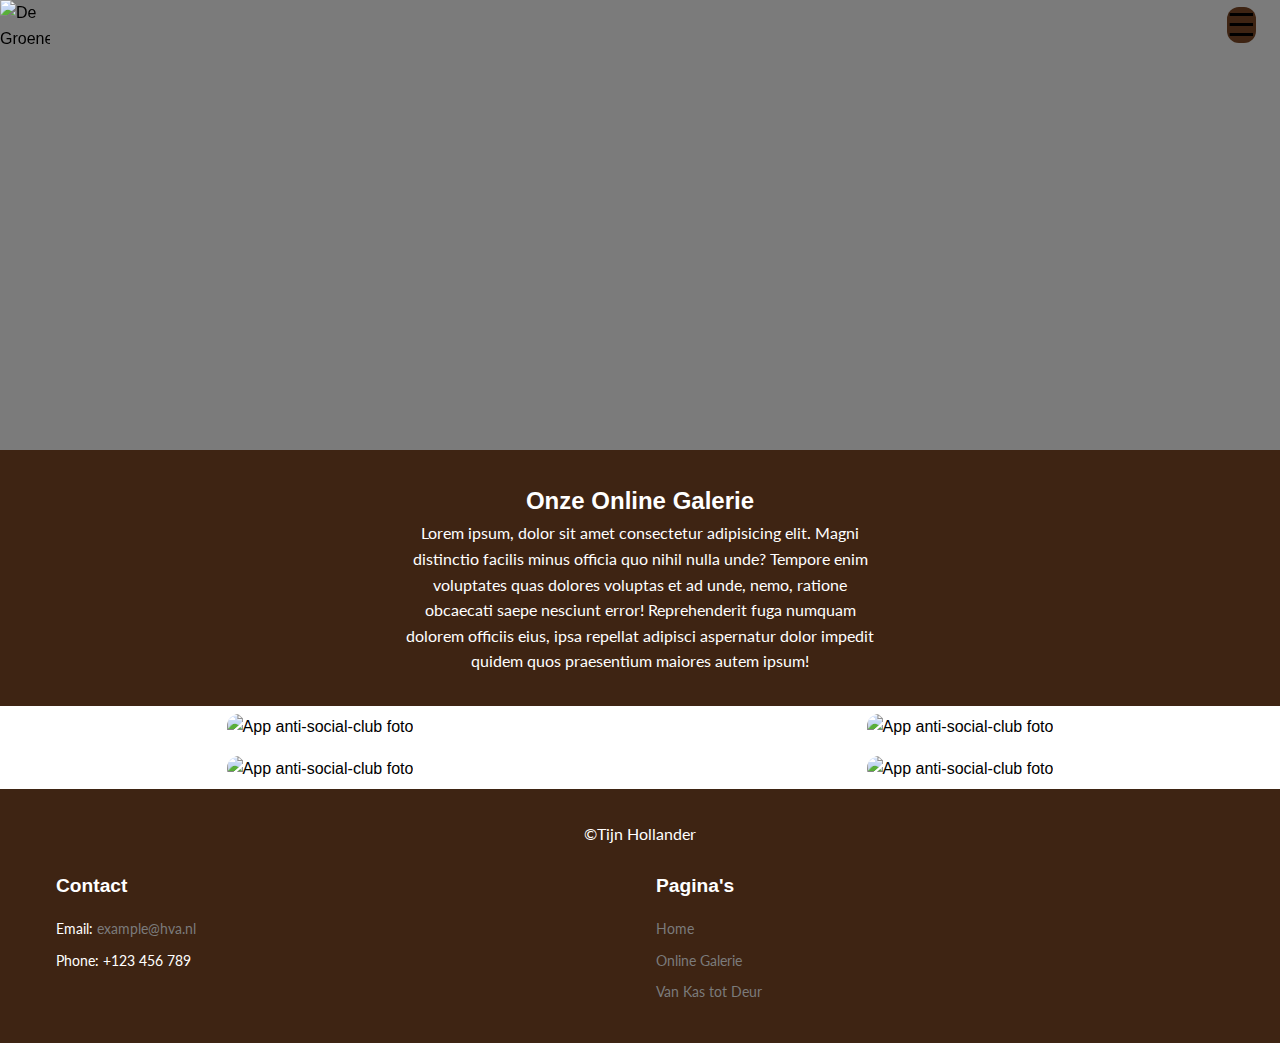
==== pages/gallerie.html @ 2e709962 "changes code" ====
<!DOCTYPE html>
<html lang="en">

<head>
    <meta charset="UTF-8">
    <meta name="viewport" content="width=device-width, initial-scale=1.0">
    <title>Home - De Groene Galerie</title>
    <link rel="icon" type="image/x-icon" href="./images/logo.png">
    <link rel="stylesheet" href="../styles/style.css">
    <script src="../script/app.js" defer></script>
    <script src="https://kit.fontawesome.com/1b8a2d6ef3.js" crossorigin="anonymous"></script>
</head>

<body>
    <header>
        <nav aria-label="Navigatie">
            <section id="mySidenav" class="sidenav">
                <a href="javascript:void(0)" class="closebtn" onclick="closeNav()">&times;</a>
                <a href="../index.html">Home</a>
                <a href="./gallerie.html">Online gallerie</a>
                <a href="./kastotdeur.html">Van Kas tot Deur</a>
            </section>
            <section class="flexcontainer">
                <article>
                    <img class="logo-image" src="./images/logo.png" alt="De Groene Galerie Logo">
                </article>
                <article>
                    <span class="hamburger-menu" onclick="openNav()">&#9776;</span>
                </article>
            </section>
        </nav>
    </header>

    <main>
        <section class="hero-gallerie">
        </section>

        <section class="introduction-text">
            <article class="inner-text">
                <h2>Onze Online Galerie</h2>
                <p>Lorem ipsum, dolor sit amet consectetur adipisicing elit. Magni distinctio facilis minus officia quo
                    nihil nulla unde? Tempore enim voluptates quas dolores voluptas et ad unde, nemo, ratione obcaecati
                    saepe nesciunt error! Reprehenderit fuga numquam dolorem officiis eius, ipsa repellat adipisci
                    aspernatur dolor impedit quidem quos praesentium maiores autem ipsum!</p>
            </article>
        </section>

        <section class="container cards-gallerie">
            <article class="card">
                <img src="../images/aloe.jpg " alt="App anti-social-club foto">
            </article>
            <article class="card">
                <img src="../images/gallerij&historie.jpg" alt="App anti-social-club foto">
            </article>
            <article class="card">
                <img src="../images/binnenkas.jpg " alt="App anti-social-club foto">
            </article>
            <article class="card">
                <img src="../images/gallerijblaadjes.jpg" alt="App anti-social-club foto">
            </article>
        </section>
    </section>
    </main>

    <footer>
        <section class="footer-content">
            <p>&copy;Tijn Hollander</p>
            <section class="footer-columns">
                <article class="footer-column">
                    <h3>Contact</h3>
                    <p>Email: <a href="mailto:tijn.hollander@hva.nl">example@hva.nl</a></p>
                    <p>Phone: +123 456 789</p>
                </article>
                <article class="footer-column">
                    <h3>Pagina's</h3>
                    <p><a href="#">Home</a></p>
                    <p><a href="./pages/galerie.html">Online Galerie</a></p>
                    <p><a href="./pages/kastotdeur.html">Van Kas tot Deur</a></p>
                </article>
            </section>
        </section>
    </footer>
</body>

</html>
---- styles/style.css ----
@import url('https://fonts.googleapis.com/css2?family=Playfair+Display:ital,wght@0,400..900;1,400..900&display=swap');
@import url('https://fonts.googleapis.com/css2?family=Lato:ital,wght@0,100;0,300;0,400;0,700;0,900;1,100;1,300;1,400;1,700;1,900&family=Playfair+Display:ital,wght@0,400..900;1,400..900&display=swap');

* {
  margin: 0;
  padding: 0;
  box-sizing: border-box;
}

body {
  font-family: Arial, sans-serif;
  line-height: 1.6;
  color: black;
  overflow-x: hidden;
}

nav {
  position: fixed;
  width: 100%;
  top: 0;
  z-index: 99;
  padding-right: 1.5em;
}

.flexcontainer {
  display: flex;
  justify-content: space-between;
}

.logo-image {
  max-width: 50px;
  max-height: 50px;
}

.sidenav {
  height: 100%;
  width: 0;
  position: fixed;
  z-index: 1;
  top: 0;
  right: 0;
  background-color: #111;
  overflow-x: hidden;
  transition: 0.5s;
  padding-top: 60px;
}

.sidenav a {
  padding: 8px 8px 8px 32px;
  text-decoration: none;
  font-size: 25px;
  color: #818181;
  display: block;
  transition: 0.3s;
}

.sidenav a:hover {
  color: #f1f1f1;
}

.sidenav .closebtn {
  position: absolute;
  top: 0;
  right: 25px;
  font-size: 36px;
  margin-left: 50px;
}

.hamburger-menu {
  font-size: 32px;
  border-radius: 12px;
  cursor: pointer;
  background-color: #3e2413;
}

@media screen and (max-height: 450px) {
  .sidenav {
    padding-top: 15px;
  }

  .sidenav a {
    font-size: 18px;
  }
}

/* Einde navbar */

.hero {
  height: 80vh;
  width: 100%;
  background: url('../images/boompieCropped.png') no-repeat center center/cover;
  color: #fff;
  top: 0;
  display: flex;
  justify-content: center;
  align-items: center;
  text-align: center;
  display: grid;
  grid-template-columns: repeat(auto-fit, minmax(300px, 1fr));
  animation: fadeIn 5s;
}

.hero-kas {
  height: 50vh;
  width: 100%;
  background: url('../images/hermitage.png')no-repeat center/cover;
  background-color: #7b7b7b;
  color: #fff;
  top: 0;
  display: flex;
  justify-content: center;
  align-items: center;
  text-align: center;
  display: grid;
  grid-template-columns: repeat(auto-fit, minmax(300px, 1fr));
  animation: fadeIn 5s;
}

.hero-gallerie {
  height: 50vh;
  width: 100%;
  background: url('../images/gallerijblaadjes.jpg')no-repeat center/cover;
  background-color: #7b7b7b;
  color: #fff;
  top: 0;
  display: flex;
  justify-content: center;
  align-items: center;
  text-align: center;
  display: grid;
  grid-template-columns: repeat(auto-fit, minmax(300px, 1fr));
  animation: fadeIn 5s;
}

.hero-primary {
  font-size: 10vw;
  color: black;
  font-family: "Playfair Display", serif;
}

.text-box {
  max-width: 600px;
}

.introduction-text {
  color: white;
  display: flex;
  align-items: center;
  justify-content: center;
  text-align: center;
  padding: 2em;
  background-color: #3e2413;
}

.inner-text {
  width: 30em;
}

section p {
  font-family: "Lato", serif;
  font-weight: 400;
}

.cards {
  display: grid;
  grid-template-columns: 1fr 1fr;
  gap: 1rem;
  margin: 2rem;
}

.cards-gallerie {
  display: grid;
  grid-template-columns: 1fr 1fr;
  gap: 1rem;
  margin: 0.5em;
}

.card {
  text-align: center;
}

.card img {
  width: 100%;
  height: 300px;
  object-fit: cover;
  border-radius: 12px;
}

.card h2 {
  padding: 0.4em;
}

.card p {
  padding: 1em;
}

.btn-container {
  display: flex;
  justify-content: center;
  padding: 2em;
}

.see-more-episodes-btn {
  text-decoration: none;
  padding: 1em 2em;
  border: 2px solid #000;
  border-radius: 5px;
  background: #fff;
  color: #000;
  cursor: pointer;
  transition: all 0.3s;
}

.see-more-episodes-btn:hover {
  background: #000;
  color: #fff;
}

.see-more-episodes-btn:focus {
  outline: 2px solid #fff;
  background: #000;
  color: #fff;
}

footer {
  background-color: #3e2413;
  color: #fff;
  padding: 2rem;
  text-align: center;
}

footer .footer-content {
  max-width: 1200px;
  margin: 0 auto;
}

.footer-columns {
  display: flex;
  justify-content: space-between;
  margin-top: 1.5rem;
  text-align: left;
}

.footer-column {
  flex: 1;
  padding: 0 1rem;
}

.footer-column h3 {
  margin-bottom: 1rem;
  font-size: 1.2rem;
  color: #fff;
}

.footer-column p {
  margin-bottom: 0.5rem;
  font-size: 0.9rem;
}

.footer-column a {
  color: #7b7b7b;
  text-decoration: none;
}

.footer-column a:hover {
  text-decoration: underline;
}

@media (max-width: 600px) {
  .footer-columns {
    flex-direction: column;
    align-items: center;
  }

  .footer-column {
    padding: 0;
    margin-bottom: 1.5rem;
  }
}


@media (max-width: 844px) {
  .cards {
    grid-template-columns: repeat(auto-fit, minmax(300px, 1fr));
  }
}

@keyframes fadeIn {
  0% {
    opacity: 0;
  }

  100% {
    opacity: 1;
  }
}
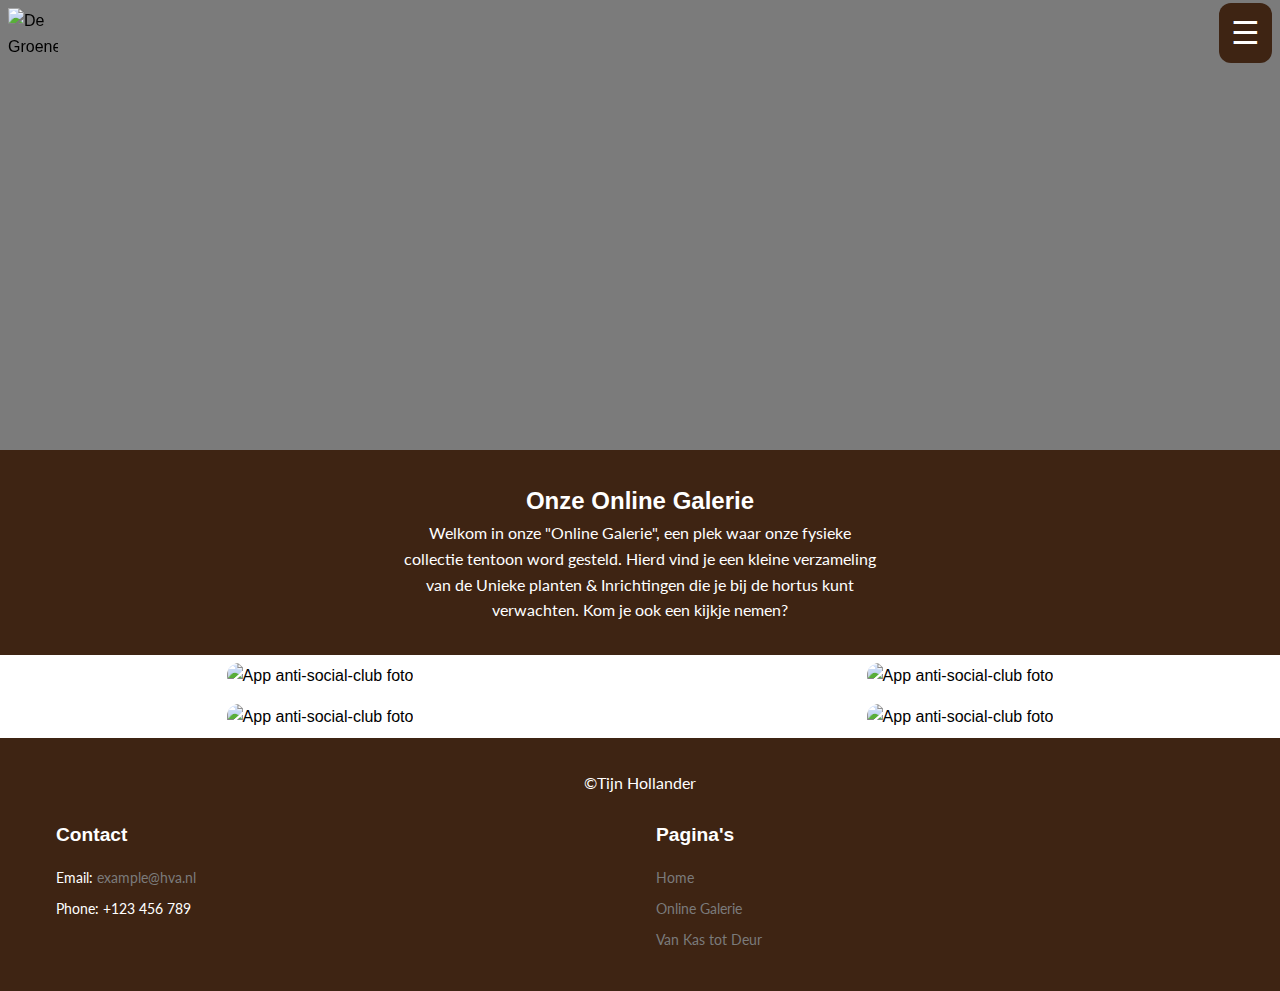
==== commit 4dfa1aa7: "commit fix" ====
--- a/pages/gallerie.html
+++ b/pages/gallerie.html
@@ -22,7 +22,7 @@
             </section>
             <section class="flexcontainer">
                 <article>
-                    <img class="logo-image" src="./images/logo.png" alt="De Groene Galerie Logo">
+                    <img class="logo-image" src="../images/logo.png" alt="De Groene Galerie Logo">
                 </article>
                 <article>
                     <span class="hamburger-menu" onclick="openNav()">&#9776;</span>
@@ -38,10 +38,7 @@
         <section class="introduction-text">
             <article class="inner-text">
                 <h2>Onze Online Galerie</h2>
-                <p>Lorem ipsum, dolor sit amet consectetur adipisicing elit. Magni distinctio facilis minus officia quo
-                    nihil nulla unde? Tempore enim voluptates quas dolores voluptas et ad unde, nemo, ratione obcaecati
-                    saepe nesciunt error! Reprehenderit fuga numquam dolorem officiis eius, ipsa repellat adipisci
-                    aspernatur dolor impedit quidem quos praesentium maiores autem ipsum!</p>
+                <p>Welkom in onze "Online Galerie", een plek waar onze fysieke collectie tentoon word gesteld. Hierd vind je een kleine verzameling van de Unieke planten & Inrichtingen die je bij de hortus kunt verwachten. Kom je ook een kijkje nemen? </p>
             </article>
         </section>
 
--- a/styles/style.css
+++ b/styles/style.css
@@ -19,7 +19,7 @@
   width: 100%;
   top: 0;
   z-index: 99;
-  padding-right: 1.5em;
+  padding: 0.5em;
 }
 
 .flexcontainer {
@@ -71,6 +71,9 @@
   border-radius: 12px;
   cursor: pointer;
   background-color: #3e2413;
+  padding: 12px;
+  
+  color: white;
 }
 
 @media screen and (max-height: 450px) {
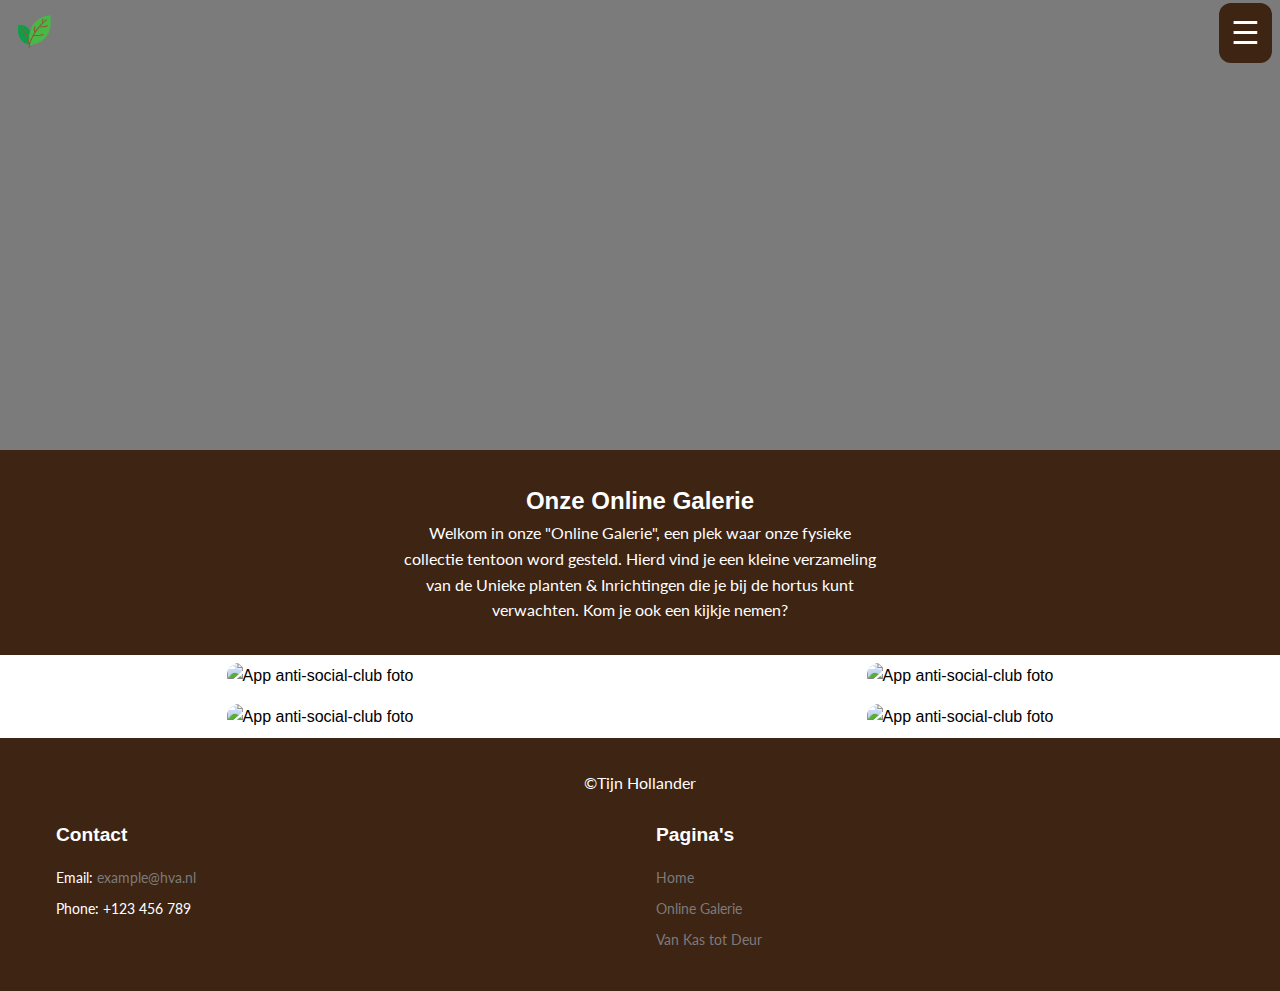
==== commit b590dad6: "commitfixLogo" ====
--- a/pages/gallerie.html
+++ b/pages/gallerie.html
@@ -5,7 +5,7 @@
     <meta charset="UTF-8">
     <meta name="viewport" content="width=device-width, initial-scale=1.0">
     <title>Home - De Groene Galerie</title>
-    <link rel="icon" type="image/x-icon" href="./images/logo.png">
+    <link rel="icon" type="image/x-icon" href="../images/logoHortus.png">
     <link rel="stylesheet" href="../styles/style.css">
     <script src="../script/app.js" defer></script>
     <script src="https://kit.fontawesome.com/1b8a2d6ef3.js" crossorigin="anonymous"></script>
@@ -22,7 +22,7 @@
             </section>
             <section class="flexcontainer">
                 <article>
-                    <img class="logo-image" src="../images/logo.png" alt="De Groene Galerie Logo">
+                    <img class="logo-image" src="../images/logoHortus.png" alt="De Groene Galerie Logo">
                 </article>
                 <article>
                     <span class="hamburger-menu" onclick="openNav()">&#9776;</span>
@@ -38,7 +38,9 @@
         <section class="introduction-text">
             <article class="inner-text">
                 <h2>Onze Online Galerie</h2>
-                <p>Welkom in onze "Online Galerie", een plek waar onze fysieke collectie tentoon word gesteld. Hierd vind je een kleine verzameling van de Unieke planten & Inrichtingen die je bij de hortus kunt verwachten. Kom je ook een kijkje nemen? </p>
+                <p>Welkom in onze "Online Galerie", een plek waar onze fysieke collectie tentoon word gesteld. Hierd
+                    vind je een kleine verzameling van de Unieke planten & Inrichtingen die je bij de hortus kunt
+                    verwachten. Kom je ook een kijkje nemen? </p>
             </article>
         </section>
 
@@ -56,7 +58,7 @@
                 <img src="../images/gallerijblaadjes.jpg" alt="App anti-social-club foto">
             </article>
         </section>
-    </section>
+        </section>
     </main>
 
     <footer>
--- a/styles/style.css
+++ b/styles/style.css
@@ -203,7 +203,7 @@
   padding: 2em;
 }
 
-.see-more-episodes-btn {
+.see-more-btn {
   text-decoration: none;
   padding: 1em 2em;
   border: 2px solid #000;
@@ -214,12 +214,12 @@
   transition: all 0.3s;
 }
 
-.see-more-episodes-btn:hover {
+.see-more-btn:hover {
   background: #000;
   color: #fff;
 }
 
-.see-more-episodes-btn:focus {
+.see-more-btn:focus {
   outline: 2px solid #fff;
   background: #000;
   color: #fff;
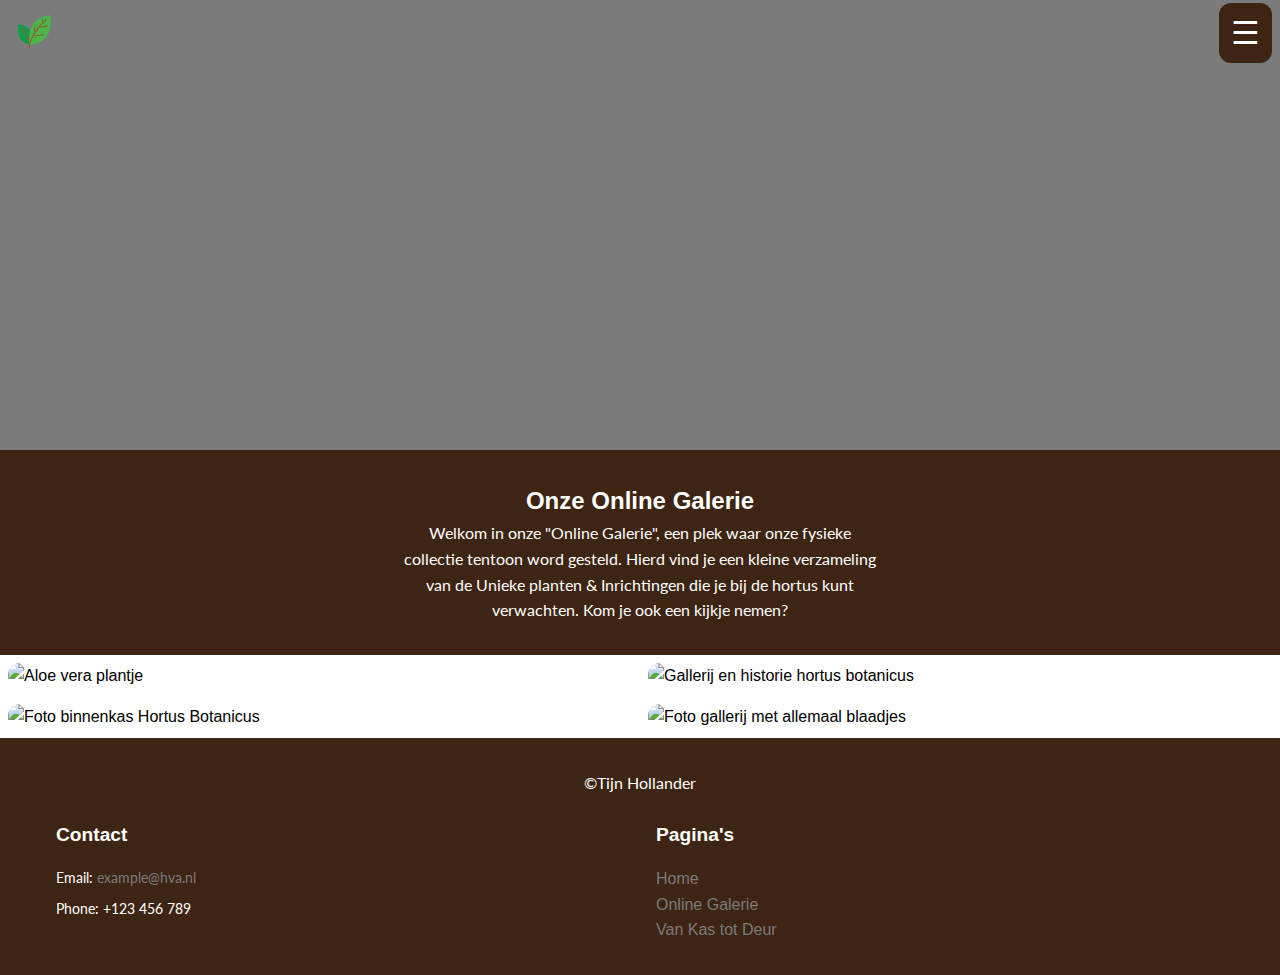
==== commit 6ecc7cff: "fix samantische" ====
--- a/pages/gallerie.html
+++ b/pages/gallerie.html
@@ -1,5 +1,5 @@
 <!DOCTYPE html>
-<html lang="en">
+<html lang="nl">
 
 <head>
     <meta charset="UTF-8">
@@ -13,13 +13,13 @@
 
 <body>
     <header>
-        <nav aria-label="Navigatie">
-            <section id="mySidenav" class="sidenav">
-                <a href="javascript:void(0)" class="closebtn" onclick="closeNav()">&times;</a>
-                <a href="../index.html">Home</a>
-                <a href="./gallerie.html">Online gallerie</a>
-                <a href="./kastotdeur.html">Van Kas tot Deur</a>
-            </section>
+        <nav>
+            <ul id="mySidenav" class="sidenav">
+                <li><a href="javascript:void(0)" class="closebtn" onclick="closeNav()">&times;</a></li>
+                <li><a href="../index.html">Home</a></li>
+                <li><a href="gallerie.html">Online gallerie</a></li>
+                <li><a href="kastotdeur.html">Van Kas tot Deur</a></li>
+            </ul>
             <section class="flexcontainer">
                 <article>
                     <img class="logo-image" src="../images/logoHortus.png" alt="De Groene Galerie Logo">
@@ -46,16 +46,16 @@
 
         <section class="container cards-gallerie">
             <article class="card">
-                <img src="../images/aloe.jpg " alt="App anti-social-club foto">
+                <img src="../images/aloe.jpg " alt="Aloe vera plantje">
             </article>
             <article class="card">
-                <img src="../images/gallerij&historie.jpg" alt="App anti-social-club foto">
+                <img src="../images/gallerij&historie.jpg" alt="Gallerij en historie hortus botanicus">
             </article>
             <article class="card">
-                <img src="../images/binnenkas.jpg " alt="App anti-social-club foto">
+                <img src="../images/binnenkas.jpg " alt="Foto binnenkas Hortus Botanicus">
             </article>
             <article class="card">
-                <img src="../images/gallerijblaadjes.jpg" alt="App anti-social-club foto">
+                <img src="../images/gallerijblaadjes.jpg" alt="Foto gallerij met allemaal blaadjes">
             </article>
         </section>
         </section>
@@ -70,12 +70,12 @@
                     <p>Email: <a href="mailto:tijn.hollander@hva.nl">example@hva.nl</a></p>
                     <p>Phone: +123 456 789</p>
                 </article>
-                <article class="footer-column">
-                    <h3>Pagina's</h3>
-                    <p><a href="#">Home</a></p>
-                    <p><a href="./pages/galerie.html">Online Galerie</a></p>
-                    <p><a href="./pages/kastotdeur.html">Van Kas tot Deur</a></p>
-                </article>
+                <ul class="footer-column">
+                    <li><h3>Pagina's</h3></li>
+                    <li><a href="../index.html">Home</a></li>
+                    <li><a href="galerie.html">Online Galerie</a></li>
+                    <li><a href="kastotdeur.html">Van Kas tot Deur</a></li>
+                </ul>
             </section>
         </section>
     </footer>
--- a/styles/style.css
+++ b/styles/style.css
@@ -72,7 +72,7 @@
   cursor: pointer;
   background-color: #3e2413;
   padding: 12px;
-  
+
   color: white;
 }
 
@@ -135,14 +135,11 @@
   animation: fadeIn 5s;
 }
 
-.hero-primary {
-  font-size: 10vw;
-  color: black;
-  font-family: "Playfair Display", serif;
-}
-
 .text-box {
   max-width: 600px;
+  font-size: 8vw;
+  color: #3e2413;
+  font-family: "Playfair Display", serif;
 }
 
 .introduction-text {
@@ -169,6 +166,7 @@
   grid-template-columns: 1fr 1fr;
   gap: 1rem;
   margin: 2rem;
+  
 }
 
 .cards-gallerie {
@@ -180,6 +178,7 @@
 
 .card {
   text-align: center;
+  text-align: left;
 }
 
 .card img {
@@ -247,6 +246,8 @@
 .footer-column {
   flex: 1;
   padding: 0 1rem;
+  text-decoration: none;
+  list-style: none;
 }
 
 .footer-column h3 {
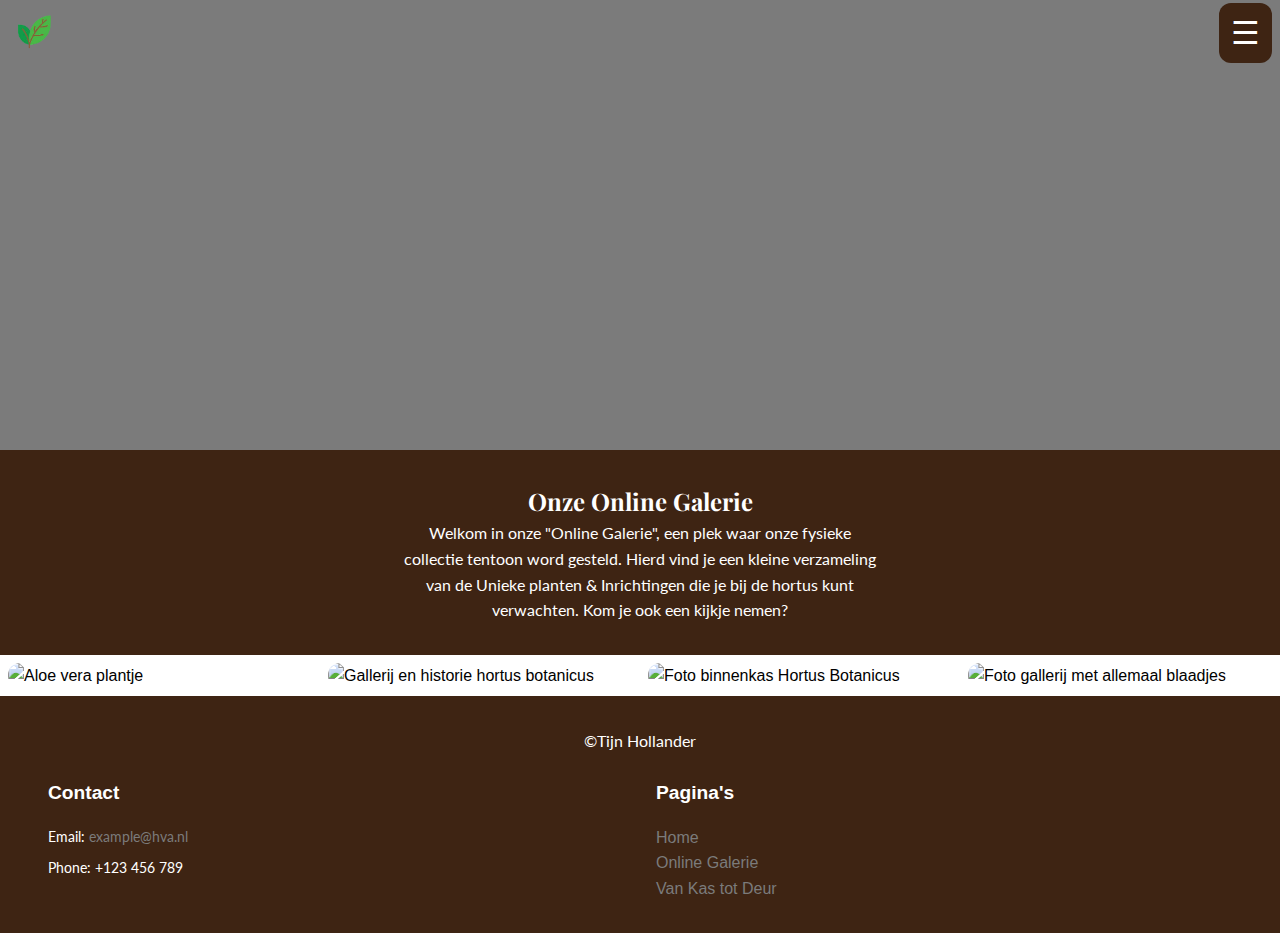
==== commit 7d5c6a2b: "commit final touches" ====
--- a/pages/gallerie.html
+++ b/pages/gallerie.html
@@ -1,16 +1,15 @@
 <!DOCTYPE html>
 <html lang="nl">
-
 <head>
     <meta charset="UTF-8">
     <meta name="viewport" content="width=device-width, initial-scale=1.0">
-    <title>Home - De Groene Galerie</title>
+    <title>De Groene Galerie</title>
     <link rel="icon" type="image/x-icon" href="../images/logoHortus.png">
     <link rel="stylesheet" href="../styles/style.css">
     <script src="../script/app.js" defer></script>
+    <!--!!!Ik heb gebruik gemaakt van fontawesome kit voor de hamburger menu icons!!!-->
     <script src="https://kit.fontawesome.com/1b8a2d6ef3.js" crossorigin="anonymous"></script>
 </head>
-
 <body>
     <header>
         <nav>
@@ -30,20 +29,19 @@
             </section>
         </nav>
     </header>
-
     <main>
         <section class="hero-gallerie">
         </section>
-
         <section class="introduction-text">
             <article class="inner-text">
                 <h2>Onze Online Galerie</h2>
-                <p>Welkom in onze "Online Galerie", een plek waar onze fysieke collectie tentoon word gesteld. Hierd
+                <p>
+                    Welkom in onze "Online Galerie", een plek waar onze fysieke collectie tentoon word gesteld. Hierd
                     vind je een kleine verzameling van de Unieke planten & Inrichtingen die je bij de hortus kunt
-                    verwachten. Kom je ook een kijkje nemen? </p>
+                    verwachten. Kom je ook een kijkje nemen?
+                </p>
             </article>
         </section>
-
         <section class="container cards-gallerie">
             <article class="card">
                 <img src="../images/aloe.jpg " alt="Aloe vera plantje">
@@ -58,9 +56,7 @@
                 <img src="../images/gallerijblaadjes.jpg" alt="Foto gallerij met allemaal blaadjes">
             </article>
         </section>
-        </section>
     </main>
-
     <footer>
         <section class="footer-content">
             <p>&copy;Tijn Hollander</p>
@@ -80,5 +76,4 @@
         </section>
     </footer>
 </body>
-
 </html>--- a/styles/style.css
+++ b/styles/style.css
@@ -88,6 +88,14 @@
 
 /* Einde navbar */
 
+h1 {
+  font-family: "Playfair Display", serif;
+}
+
+h2 {
+  font-family: "Playfair Display", serif;
+}
+
 .hero {
   height: 80vh;
   width: 100%;
@@ -163,7 +171,7 @@
 
 .cards {
   display: grid;
-  grid-template-columns: 1fr 1fr;
+  grid-template-columns: repeat(auto-fit, minmax(300px, 1fr));
   gap: 1rem;
   margin: 2rem;
   
@@ -171,13 +179,12 @@
 
 .cards-gallerie {
   display: grid;
-  grid-template-columns: 1fr 1fr;
+  grid-template-columns: repeat(auto-fit, minmax(300px, 1fr));
   gap: 1rem;
   margin: 0.5em;
 }
 
 .card {
-  text-align: center;
   text-align: left;
 }
 
@@ -231,11 +238,6 @@
   text-align: center;
 }
 
-footer .footer-content {
-  max-width: 1200px;
-  margin: 0 auto;
-}
-
 .footer-columns {
   display: flex;
   justify-content: space-between;
@@ -246,7 +248,6 @@
 .footer-column {
   flex: 1;
   padding: 0 1rem;
-  text-decoration: none;
   list-style: none;
 }
 
@@ -270,24 +271,7 @@
   text-decoration: underline;
 }
 
-@media (max-width: 600px) {
-  .footer-columns {
-    flex-direction: column;
-    align-items: center;
-  }
-
-  .footer-column {
-    padding: 0;
-    margin-bottom: 1.5rem;
-  }
-}
-
-
-@media (max-width: 844px) {
-  .cards {
-    grid-template-columns: repeat(auto-fit, minmax(300px, 1fr));
-  }
-}
+
 
 @keyframes fadeIn {
   0% {
